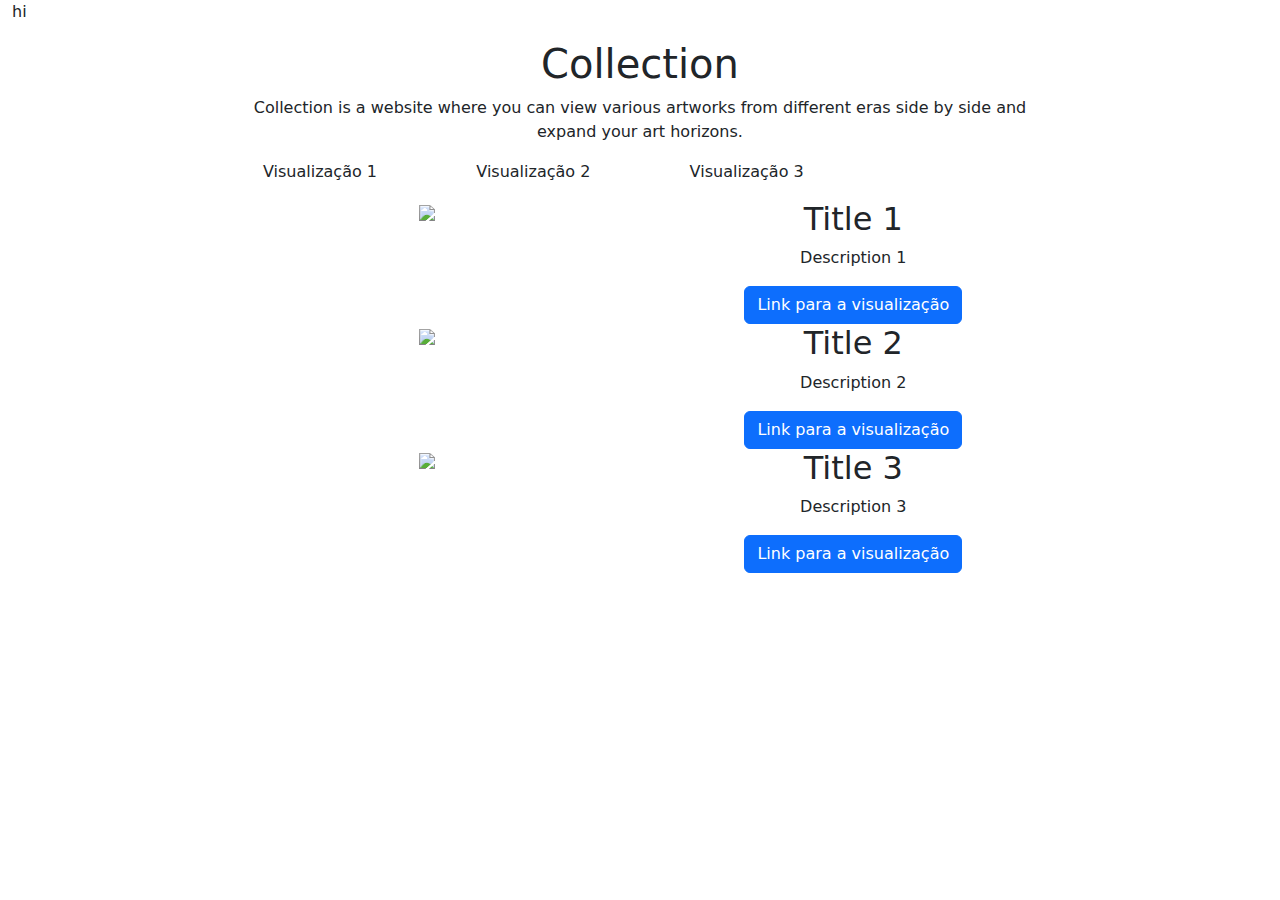
==== main/index.html @ 86693106 "site" ====
<!DOCTYPE html>
<html lang="en">
<head>
    <meta charset="UTF-8">
    <meta http-equiv="X-UA-Compatible" content="IE=edge">
    <meta name="viewport" content="width=device-width, initial-scale=1.0">
    <!-- Bootstrap -->
    <link rel="stylesheet" href="https://cdn.jsdelivr.net/npm/bootstrap@5.3.0-alpha3/dist/css/bootstrap.min.css">
    <!-- CSS -->
    <link rel="stylesheet" href="main.css">
    <title>Collection</title>
</head>
<body>
    <div class="container-fluid">
        <!-- FIRST ROW -->
        <div id="canva" class="row full-height-row">
            <div class="col-12">
                <p>hi</p>
            </div>
        </div>

        <!-- SECOND ROW -->
        <div id="intro-row" class="row text-center">
            <div id="intro-col" class="col-8 offset-2">
                <h1>Collection</h1>
                <p>Collection is a website where you can view various artworks from different eras side by side and expand your art horizons.</p>
            </div>
        </div>

        <!-- THIRD ROW -->
        <div class="row text-center">
            <div id="selector" class="col-8 offset-2">
                <div id="selector-nav" class="nav-row row">
                    <!-- Tab 1 -->
                    <div id="selector-viz1" class="tab active col-3">
                        <p class="tab-text">Visualização 1</p>
                    </div>

                    <!-- Tab 2 -->
                    <div id="selector-viz2" class="tab col-3">
                        <p class="tab-text">Visualização 2</p>
                    </div>

                    <!-- Tab 3 -->
                    <div id="selector-viz3" class="tab col-3">
                        <p class="tab-text">Visualização 3</p>
                    </div>
                </div>

                <div id="selector-content" class="content-row row">
                    <!-- Content for Tab 1 -->
                    <div id="selector-img-viz1" class="col-6">
                        <img id="viz1" src="image1.jpg">
                    </div>
                    <div id="selector-text-viz1" class="col-6 my-auto">
                        <h2>Title 1</h2>
                        <p>Description 1</p>
                        <a href="visualization1" class="btn btn-primary">Link para a visualização</a>
                    </div>
                </div>
                <div id="selector-content" class="content-row row">
                    <!-- Content for Tab 2 -->
                    <div id="selector-img-viz2" class="col-6">
                        <img id="vis1.html" src="image2.jpg">
                    </div>
                    <div id="selector-text-viz2" class="col-6">
                        <h2>Title 2</h2>
                        <p>Description 2</p>
                        <a href="vis2.html" class="btn btn-primary">Link para a visualização</a>
                    </div>
                </div>
                <div id="selector-content" class="content-row row">
                    <!-- Content for Tab 3 -->
                    <div id="selector-img-viz3" class="col-6">
                        <img id="vis3.html" src="image3.jpg">
                    </div>
                    <div id="selector-text-viz3" class="col-6">
                        <h2>Title 3</h2>
                        <p>Description 3</p>
                        <a href="visualization3" class="btn btn-primary">Link para a visualização</a>
                    </div>
                </div>
            </div>
        </div>
    </div>

    <div class="space"></div>

    <script src="https://ajax.googleapis.com/ajax/libs/jquery/2.1.3/jquery.min.js"></script>
    <script src="main.js"></script>
</body>
</html>
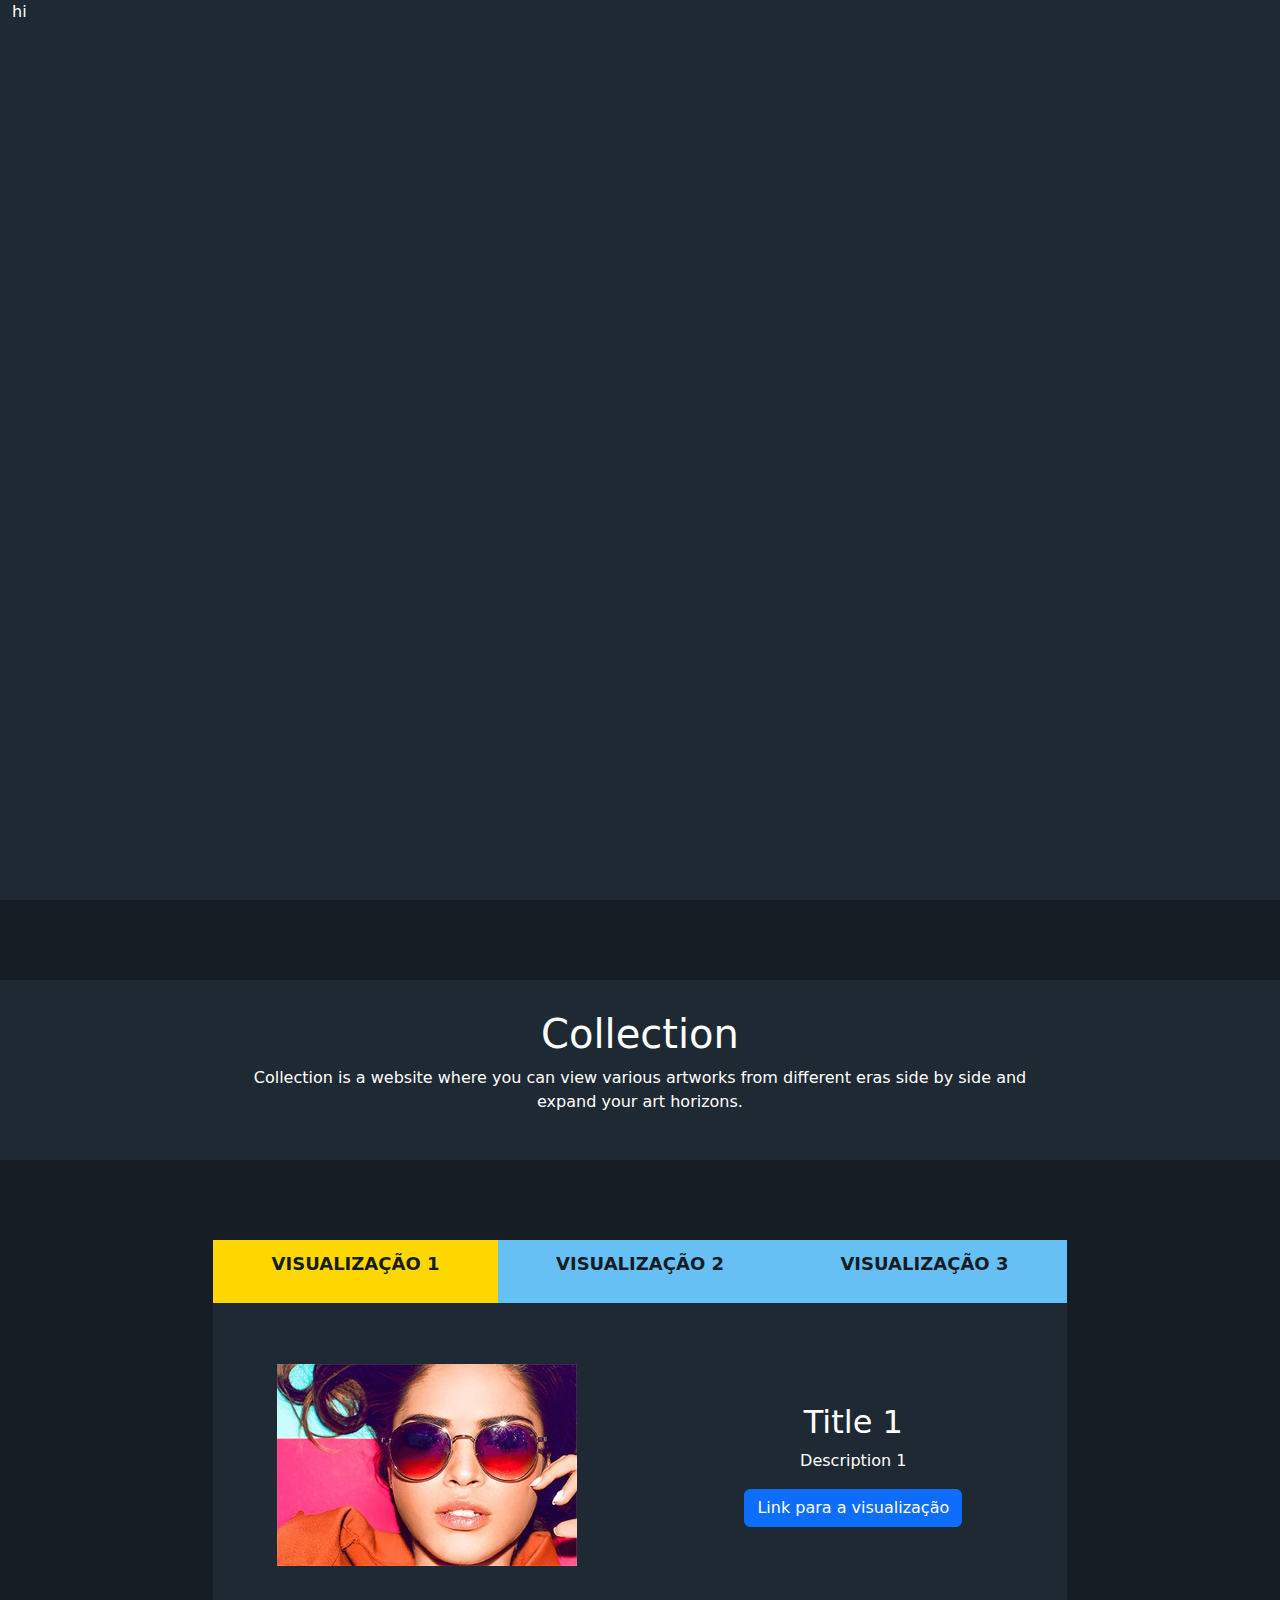
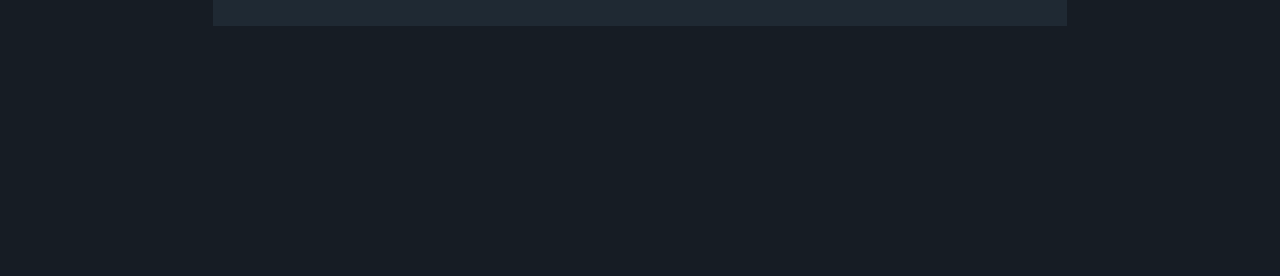
==== commit 5232ec07: "connected visualizations" ====
--- a/main/index.html
+++ b/main/index.html
@@ -7,7 +7,7 @@
     <!-- Bootstrap -->
     <link rel="stylesheet" href="https://cdn.jsdelivr.net/npm/bootstrap@5.3.0-alpha3/dist/css/bootstrap.min.css">
     <!-- CSS -->
-    <link rel="stylesheet" href="main.css">
+    <link rel="stylesheet" href="index.css">
     <title>Collection</title>
 </head>
 <body>
@@ -50,34 +50,34 @@
                 <div id="selector-content" class="content-row row">
                     <!-- Content for Tab 1 -->
                     <div id="selector-img-viz1" class="col-6">
-                        <img id="viz1" src="image1.jpg">
+                        <img id="viz1" src="../images/image1.jpg">
                     </div>
                     <div id="selector-text-viz1" class="col-6 my-auto">
                         <h2>Title 1</h2>
                         <p>Description 1</p>
-                        <a href="visualization1" class="btn btn-primary">Link para a visualização</a>
+                        <a href="vis1" class="btn btn-primary">Link para a visualização</a>
                     </div>
                 </div>
                 <div id="selector-content" class="content-row row">
                     <!-- Content for Tab 2 -->
                     <div id="selector-img-viz2" class="col-6">
-                        <img id="vis1.html" src="image2.jpg">
+                        <img id="vis1.html" src="../images/image2.jpg">
                     </div>
                     <div id="selector-text-viz2" class="col-6">
                         <h2>Title 2</h2>
                         <p>Description 2</p>
-                        <a href="vis2.html" class="btn btn-primary">Link para a visualização</a>
+                        <a href="../vis2/vis2.html" class="btn btn-primary">Link para a visualização</a>
                     </div>
                 </div>
                 <div id="selector-content" class="content-row row">
                     <!-- Content for Tab 3 -->
                     <div id="selector-img-viz3" class="col-6">
-                        <img id="vis3.html" src="image3.jpg">
+                        <img id="vis3.html" src="../images/image3.jpg">
                     </div>
                     <div id="selector-text-viz3" class="col-6">
                         <h2>Title 3</h2>
                         <p>Description 3</p>
-                        <a href="visualization3" class="btn btn-primary">Link para a visualização</a>
+                        <a href="../teste_treemap/treemap.html" class="btn btn-primary">Link para a visualização</a>
                     </div>
                 </div>
             </div>
@@ -87,6 +87,6 @@
     <div class="space"></div>
 
     <script src="https://ajax.googleapis.com/ajax/libs/jquery/2.1.3/jquery.min.js"></script>
-    <script src="main.js"></script>
+    <script src="index.js"></script>
 </body>
 </html>
--- a/main/index.css
+++ b/main/index.css
@@ -0,0 +1,87 @@
+:root {
+    --primary-color: #1F2933;
+    --secondary-color: #66C0F4;
+    --accent-color: #FFD700;
+    --background-color: #161C24;
+    --text-color: #FFFFFF;
+}
+
+html, body {
+    background-color: var(--background-color);
+    height: 100%;
+    margin: 0;
+    padding: 0;
+    color: var(--text-color);
+}
+
+.full-height-row {
+    height: 100vh;
+    background-color: var(--primary-color);
+}
+
+
+/* INTRO */
+
+#intro-row {
+    background-color: var(--primary-color);
+    margin-bottom: 5em;
+    margin-top: 5em;
+    padding-top: 30px;
+    padding-bottom: 30px;
+}
+
+img {
+    max-width: 300px; /* Increased image size */
+}
+
+#selector {
+    background-color: var(--primary-color);
+}
+
+.tab {
+    flex: 1;
+    padding: 10px;
+    text-align: center;
+    background-color: var(--secondary-color);
+    color: var(--background-color);
+    cursor: pointer;
+}
+
+.tab-text {
+    font-size: 18px; /* Bigger tab selector text */
+    font-weight: bold;
+    text-transform: uppercase;
+}
+
+.tab.active {
+    background-color: var(--accent-color);
+    color: var(--background-color);
+}
+
+.nav-row {
+    border-bottom: 1px solid var(--primary-color);
+}
+
+.content-row {
+    display: none;
+    margin-top: 20px;
+    padding-bottom: 60px;
+    padding-top: 40px;
+}
+
+.content-row.active {
+    display: flex;
+}
+
+/* Added space at the end of the page for better scrolling */
+.container-fluid {
+    margin-bottom: 50px;
+}
+
+.space {
+    height: 200px; /* Adjust the height as per your requirement */
+  }
+  
+.bg-bgcolor {
+    background-color: var(--background-color);
+}